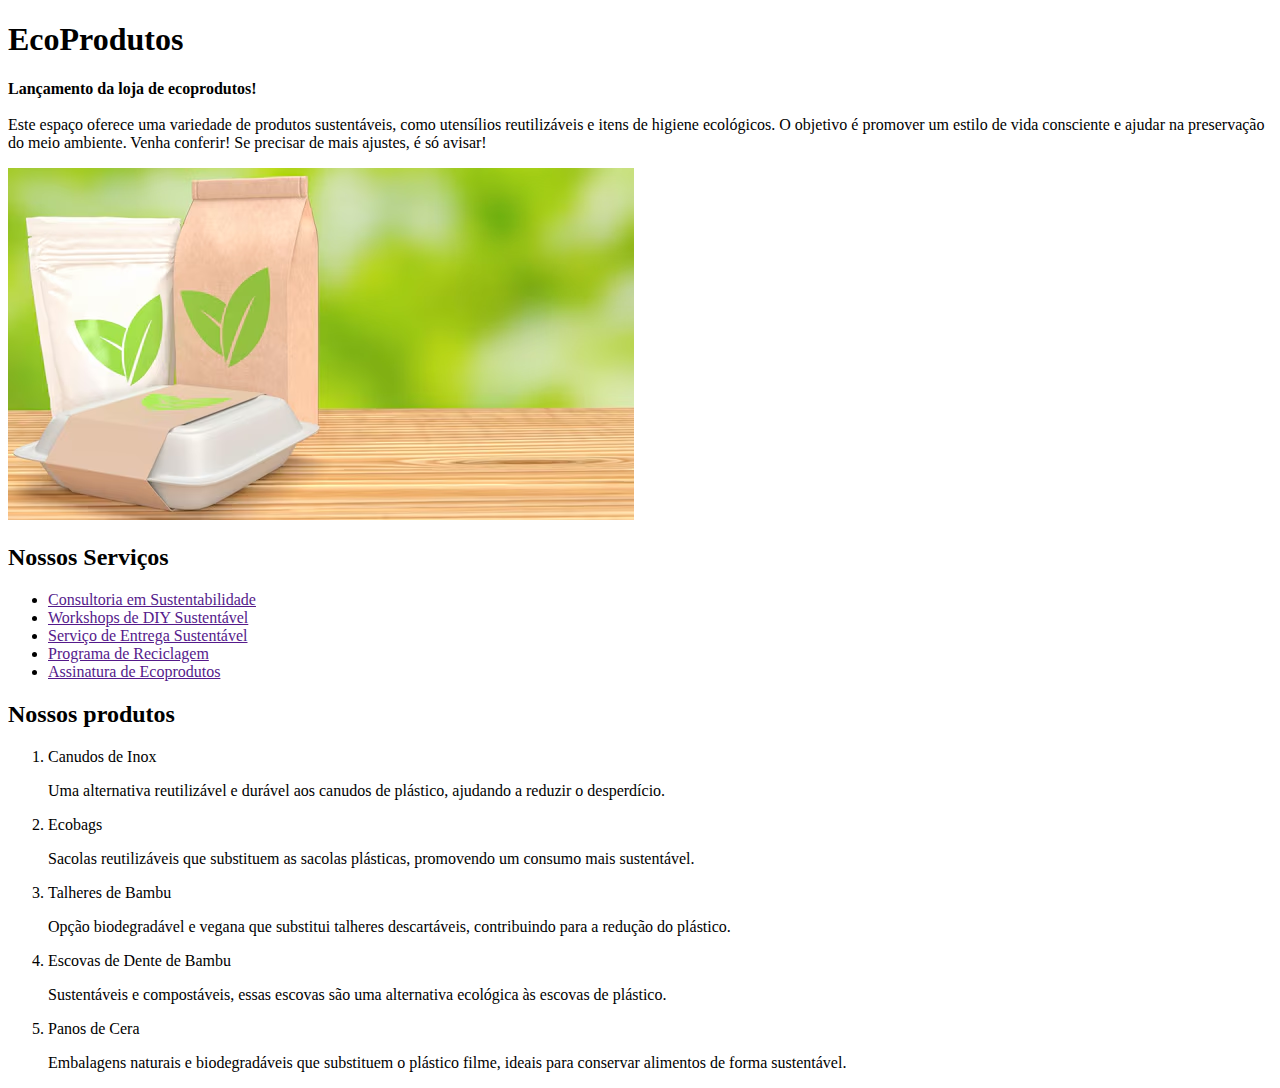
==== projeto9tales.html @ 959cf953 "Código PROJETO" ====
<!DOCTYPE html>
<html lang="en">
<head>
    <meta charset="UTF-8">
    <meta name="viewport" content="width=device-width, initial-scale=1.0">
    <title>Document</title>
    <link rel="stylesheet" href="cssprojeto.css">
</head>
<body>
    <div id="header">
        <h1>EcoProdutos</h1>
        <P><strong>Lançamento da loja de ecoprodutos!</strong><br><br> Este espaço oferece uma variedade de produtos sustentáveis, como utensílios reutilizáveis e itens de higiene ecológicos. O objetivo é promover um estilo de vida consciente e ajudar na preservação do meio ambiente. Venha conferir! Se precisar de mais ajustes, é só avisar!
        </P>
        <img src="ecoproduto.avif" alt="">
    </div>
        <h2>Nossos Serviços</h2>
        <ul>
            <li><a href="">Consultoria em Sustentabilidade</a></li>
            <li><a href="">Workshops de DIY Sustentável</a></li>
            <li><a href="">Serviço de Entrega Sustentável</a></li>
            <li><a href="">Programa de Reciclagem</a></li>
            <li><a href="">Assinatura de Ecoprodutos</a></li>
        </ul>

        <h2>Nossos produtos</h2>

        <ol>
            <li>Canudos de Inox 
                <p>Uma alternativa reutilizável e durável aos canudos de plástico, ajudando a reduzir o desperdício.</p>
            </li>

            <li>Ecobags 
                <p>Sacolas reutilizáveis que substituem as sacolas plásticas, promovendo um consumo mais sustentável.</li>
            </li>

            <li>Talheres de Bambu 
                <p>Opção biodegradável e vegana que substitui talheres descartáveis, contribuindo para a redução do plástico.</p>
            </li>

            <li>Escovas de Dente de Bambu 
                <p>Sustentáveis e compostáveis, essas escovas são uma alternativa ecológica às escovas de plástico.</p>
            </li>

            <li>Panos de Cera 
                <p>Embalagens naturais e biodegradáveis que substituem o plástico filme, ideais para conservar alimentos de forma sustentável.</p>
            </li>
        </ol>


</body>
</html>
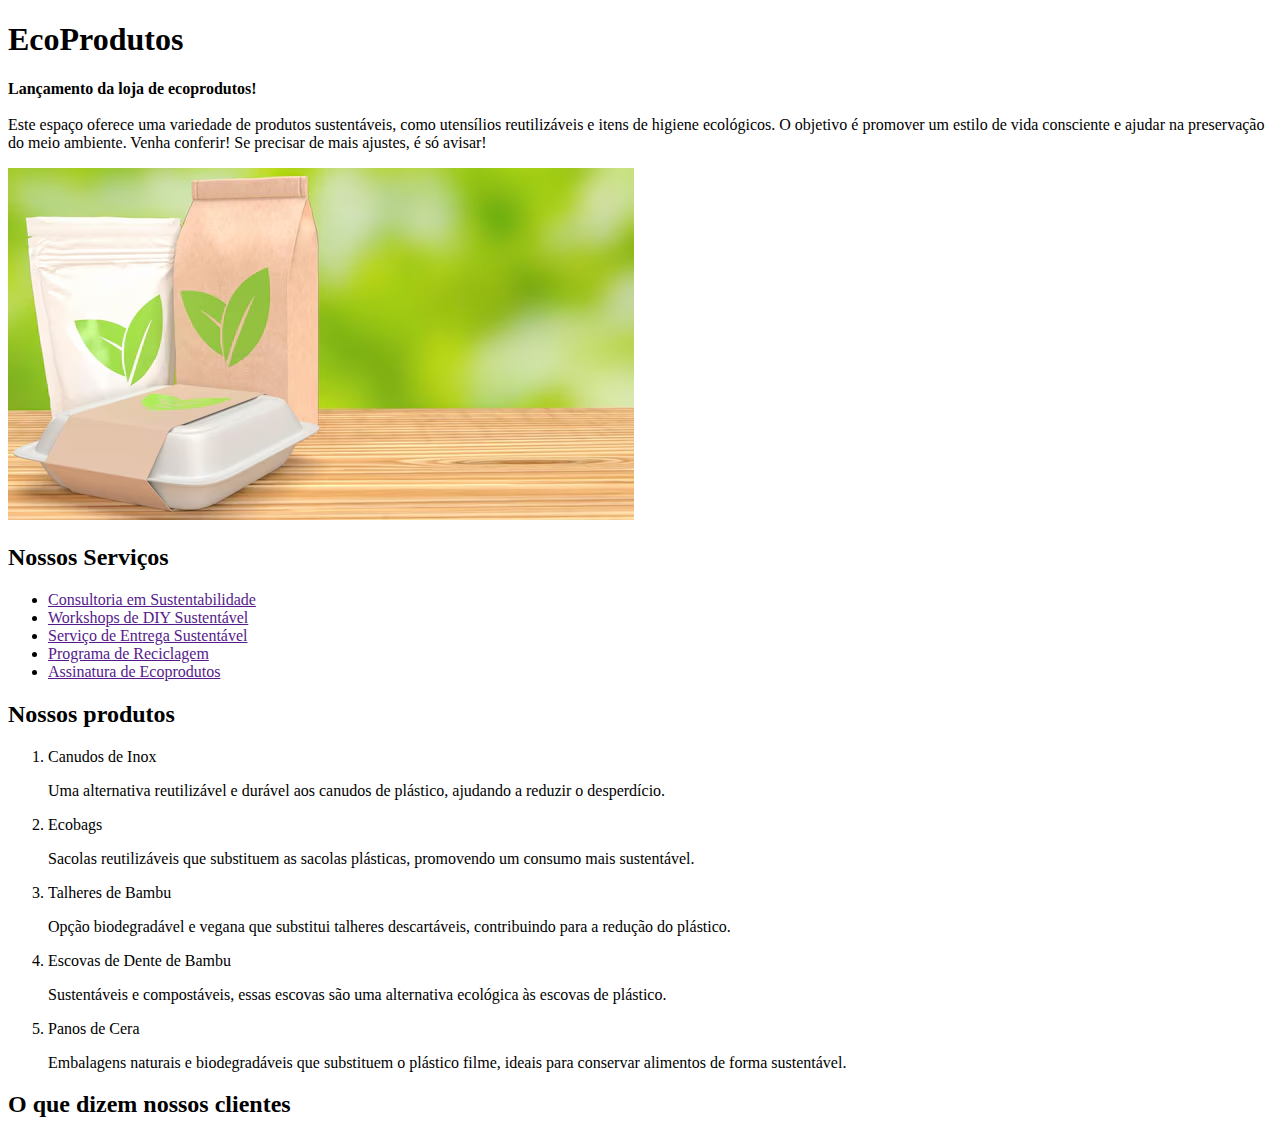
==== commit f72ad922: "Update projeto9tales.html" ====
--- a/projeto9tales.html
+++ b/projeto9tales.html
@@ -9,6 +9,9 @@
 </head>
 <body>
     <div id="header">
+        <nav>
+            
+        </nav>
         <h1>EcoProdutos</h1>
         <P><strong>Lançamento da loja de ecoprodutos!</strong><br><br> Este espaço oferece uma variedade de produtos sustentáveis, como utensílios reutilizáveis e itens de higiene ecológicos. O objetivo é promover um estilo de vida consciente e ajudar na preservação do meio ambiente. Venha conferir! Se precisar de mais ajustes, é só avisar!
         </P>
@@ -47,6 +50,7 @@
             </li>
         </ol>
 
+        <h2>O que dizem nossos clientes</h2>
 
 </body>
 </html>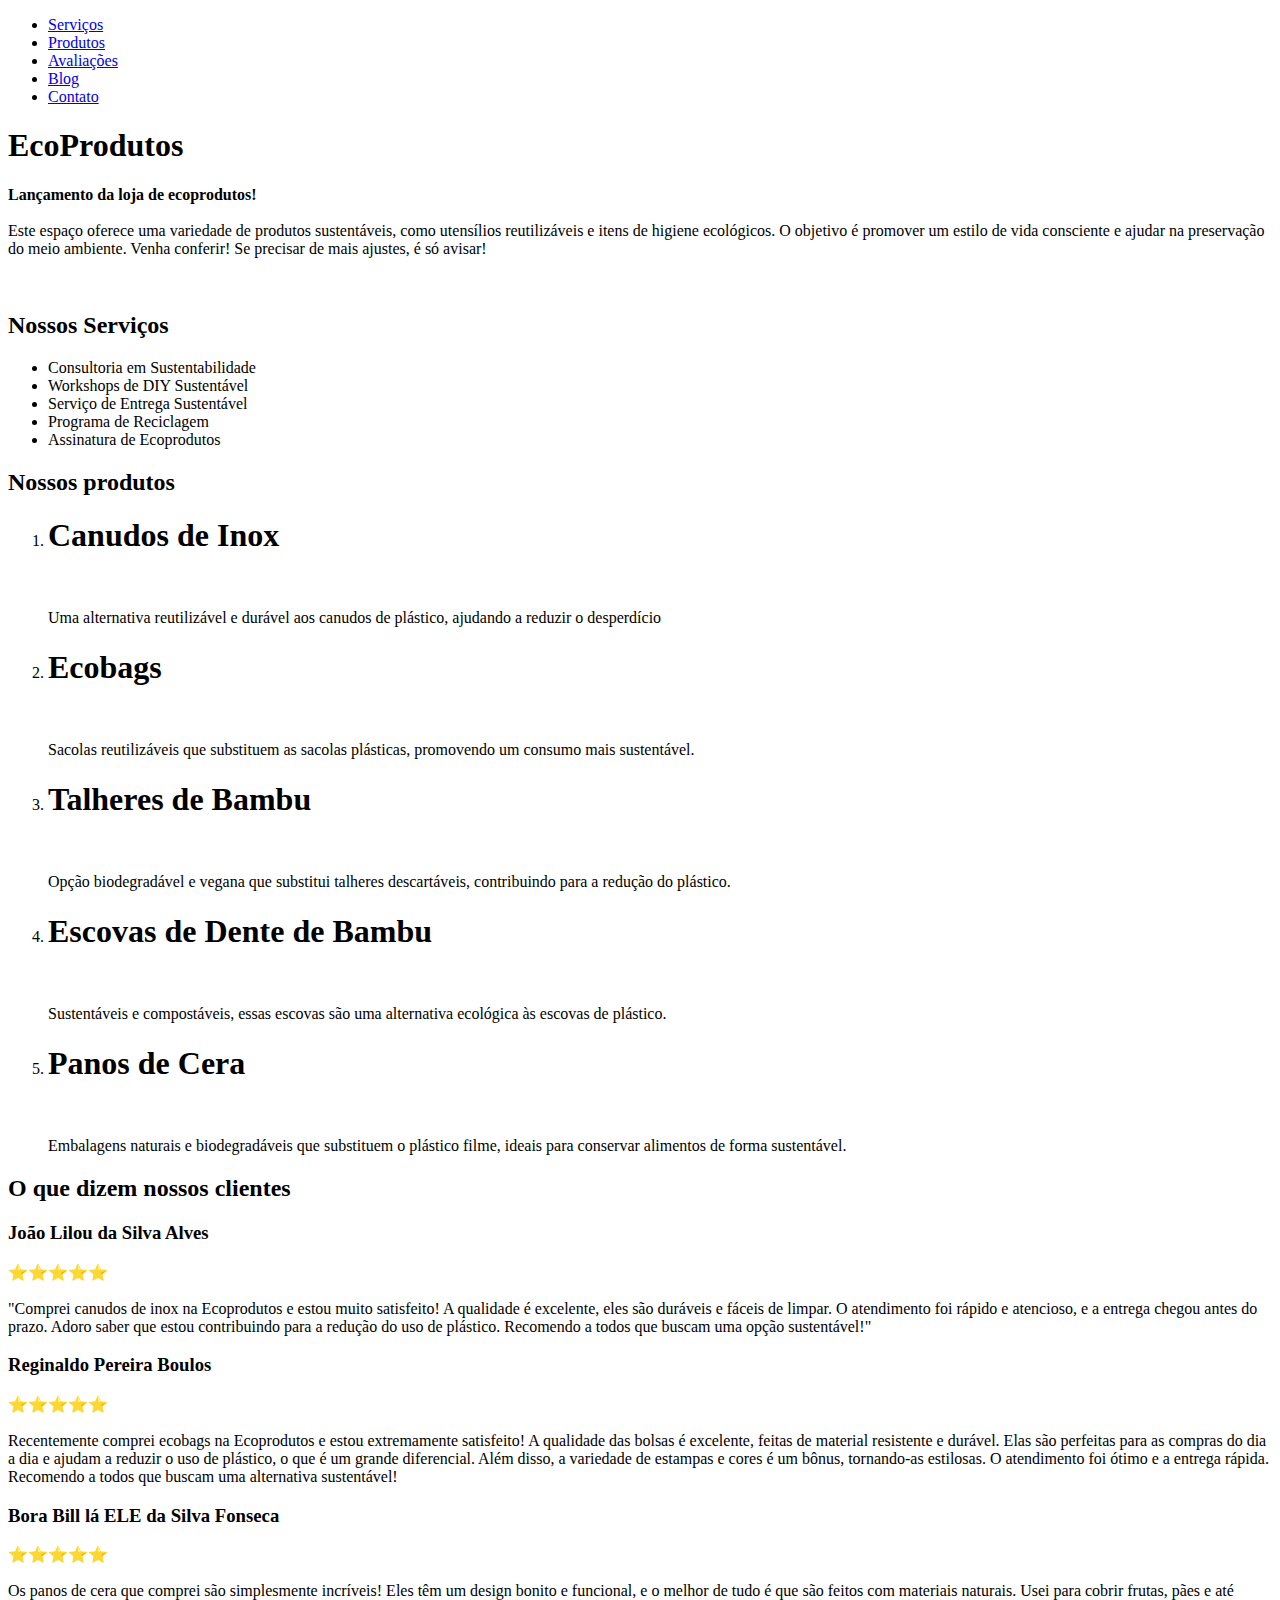
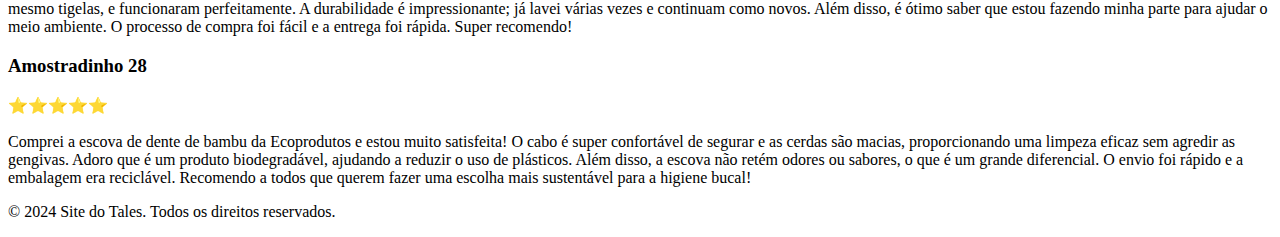
==== commit afd8cce0: "Update projeto9tales.html" ====
--- a/projeto9tales.html
+++ b/projeto9tales.html
@@ -1,56 +1,120 @@
-
 <!DOCTYPE html>
 <html lang="en">
 <head>
     <meta charset="UTF-8">
     <meta name="viewport" content="width=device-width, initial-scale=1.0">
     <title>Document</title>
-    <link rel="stylesheet" href="cssprojeto.css">
+    <link rel="stylesheet" href="home.css">
 </head>
+
 <body>
-    <div id="header">
-        <nav>
-            
+    <Header>
+        <div id="header">
+            <nav>
+                <ul class="navul">
+                    <li class="navli"><a href="#servicos" class="navlink">Serviços</a></li>
+                    <li class="navli"><a href="#produtos" class="navlink">Produtos</a></li>
+                    <li class="navli"><a href="#avaliacoes" class="navlink">Avaliações</a></li>
+                    <li class="navli"><a href="#blog" class="navlink">Blog</a></li>
+                    <li class="navli"><a href="#contato" class="navlink">Contato</a></li>
+                </ul class="navul">        
         </nav>
+     </div>
+    </Header>
+
+
+    <section id="servicos">
+        
         <h1>EcoProdutos</h1>
+
         <P><strong>Lançamento da loja de ecoprodutos!</strong><br><br> Este espaço oferece uma variedade de produtos sustentáveis, como utensílios reutilizáveis e itens de higiene ecológicos. O objetivo é promover um estilo de vida consciente e ajudar na preservação do meio ambiente. Venha conferir! Se precisar de mais ajustes, é só avisar!
         </P>
-        <img src="ecoproduto.avif" alt="">
-    </div>
+        <img src="baixados.jpg" alt="">
+    
+
+    <section id="servicos">
+        
         <h2>Nossos Serviços</h2>
         <ul>
-            <li><a href="">Consultoria em Sustentabilidade</a></li>
-            <li><a href="">Workshops de DIY Sustentável</a></li>
-            <li><a href="">Serviço de Entrega Sustentável</a></li>
-            <li><a href="">Programa de Reciclagem</a></li>
-            <li><a href="">Assinatura de Ecoprodutos</a></li>
+            <li>Consultoria em Sustentabilidade</li>
+            <li>Workshops de DIY Sustentável</li>
+            <li>Serviço de Entrega Sustentável</li>
+            <li>Programa de Reciclagem</li>
+            <li>Assinatura de Ecoprodutos</li>
         </ul>
+    </section>
 
+    <section id="produtos">
         <h2>Nossos produtos</h2>
 
         <ol>
-            <li>Canudos de Inox 
-                <p>Uma alternativa reutilizável e durável aos canudos de plástico, ajudando a reduzir o desperdício.</p>
-            </li>
+            <div class="products"><li><h1>Canudos de Inox</h1></li>
+                <div><img src="canudo.png" alt=""></div>
+                <p>Uma alternativa reutilizável e durável aos canudos de plástico, ajudando a reduzir o desperdício</p>
+            </div>
 
-            <li>Ecobags 
-                <p>Sacolas reutilizáveis que substituem as sacolas plásticas, promovendo um consumo mais sustentável.</li>
-            </li>
+            <div class="products"><li><h1>Ecobags</h1></li>
+            <div><img src="ecobag.jpg" alt="" id="ecobag"></div>
+                <p>Sacolas reutilizáveis que substituem as sacolas plásticas, promovendo um consumo mais sustentável.</p>
+            </div>
 
-            <li>Talheres de Bambu 
+        <div class="products"><li><h1>Talheres de Bambu</h1></li> 
+            <div><img src="" alt=""></div>
                 <p>Opção biodegradável e vegana que substitui talheres descartáveis, contribuindo para a redução do plástico.</p>
-            </li>
+        </div>
 
-            <li>Escovas de Dente de Bambu 
+        
+        <div class="products"><li><h1>Escovas de Dente de Bambu</h1></li>
+            <div><img src="" alt=""></div>
                 <p>Sustentáveis e compostáveis, essas escovas são uma alternativa ecológica às escovas de plástico.</p>
-            </li>
+        </div>
 
-            <li>Panos de Cera 
+        <div class="products"><li><h1>Panos de Cera</h1></li>
+                    <div><img src="" alt=""></div>
                 <p>Embalagens naturais e biodegradáveis que substituem o plástico filme, ideais para conservar alimentos de forma sustentável.</p>
-            </li>
+        </div>
+
         </ol>
+    </section>
 
+
+        <section id="avaliacoes">
+
+            <div>
         <h2>O que dizem nossos clientes</h2>
+            <h3>João Lilou da Silva Alves</h3>
+                    <p> ⭐⭐⭐⭐⭐<br><br>
+                        "Comprei canudos de inox na Ecoprodutos e estou muito satisfeito! A qualidade é excelente, eles são duráveis e fáceis de limpar. O atendimento foi rápido e atencioso, e a entrega chegou antes do prazo. Adoro saber que estou contribuindo para a redução do uso de plástico. Recomendo a todos que buscam uma opção sustentável!"
+                    </p>
+                </div>
 
+
+                <div class="avaliacoes">
+            <h3>Reginaldo Pereira Boulos</h3> 
+                    <p>⭐⭐⭐⭐⭐<br><br>
+                        Recentemente comprei ecobags na Ecoprodutos e estou extremamente satisfeito! A qualidade das bolsas é excelente, feitas de material resistente e durável. Elas são perfeitas para as compras do dia a dia e ajudam a reduzir o uso de plástico, o que é um grande diferencial. Além disso, a variedade de estampas e cores é um bônus, tornando-as estilosas. O atendimento foi ótimo e a entrega rápida. Recomendo a todos que buscam uma alternativa sustentável!</p>
+                </div>
+
+                <div>
+            <h3>Bora Bill lá ELE da Silva Fonseca</h3>
+                    <p>⭐⭐⭐⭐⭐<br><br>
+                        Os panos de cera que comprei são simplesmente incríveis! Eles têm um design bonito e funcional, e o melhor de tudo é que são feitos com materiais naturais. Usei para cobrir frutas, pães e até mesmo tigelas, e funcionaram perfeitamente. A durabilidade é impressionante; já lavei várias vezes e continuam como novos. Além disso, é ótimo saber que estou fazendo minha parte para ajudar o meio ambiente. O processo de compra foi fácil e a entrega foi rápida. Super recomendo!</p>
+                </div>
+
+                <div>
+            <h3>Amostradinho 28</h3>            
+                     <p>
+                        ⭐⭐⭐⭐⭐<br><br>
+                        Comprei a escova de dente de bambu da Ecoprodutos e estou muito satisfeita! O cabo é super confortável de segurar e as cerdas são macias, proporcionando uma limpeza eficaz sem agredir as gengivas. Adoro que é um produto biodegradável, ajudando a reduzir o uso de plásticos. Além disso, a escova não retém odores ou sabores, o que é um grande diferencial. O envio foi rápido e a embalagem era reciclável. Recomendo a todos que querem fazer uma escolha mais sustentável para a higiene bucal!
+                     </p>   
+                </div>
+
+        </section>
+
+
+
+        <footer>
+            <p>© 2024 Site do Tales. Todos os direitos reservados.</p>
+        </footer>
 </body>
 </html>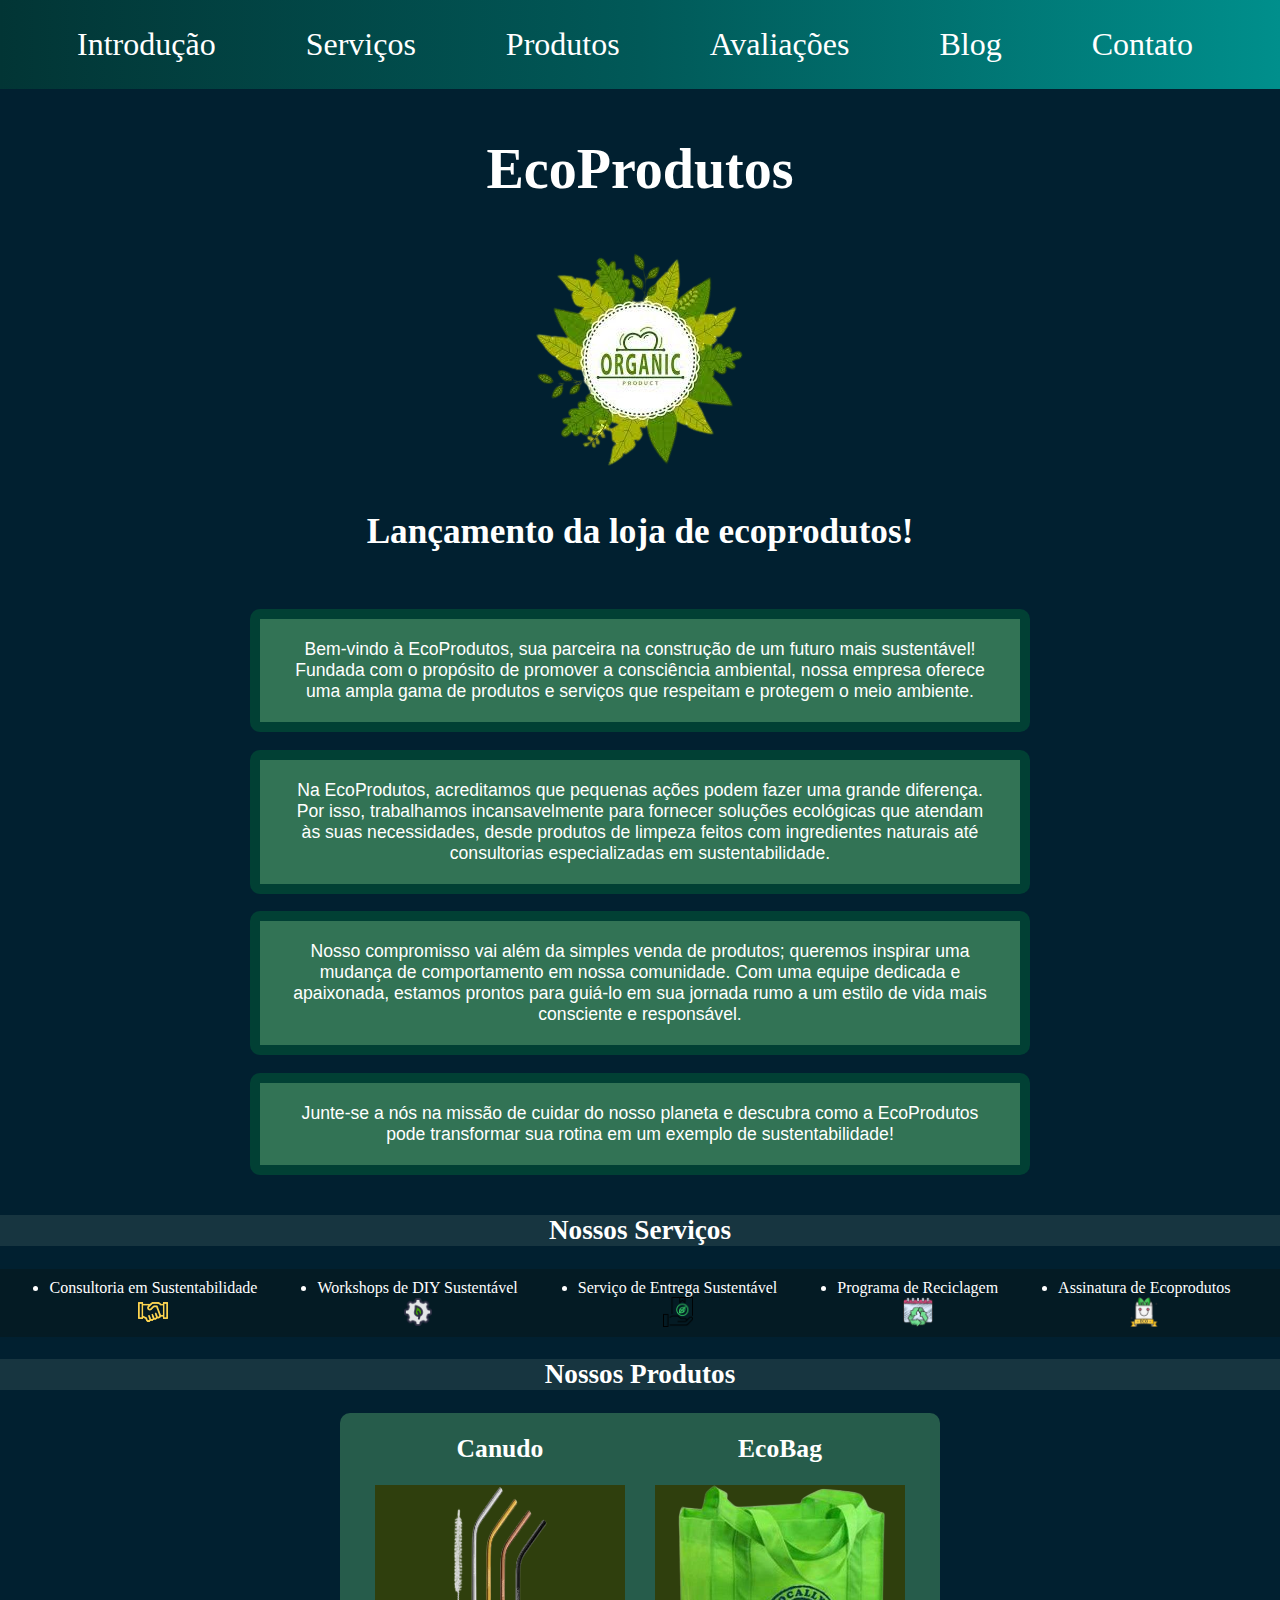
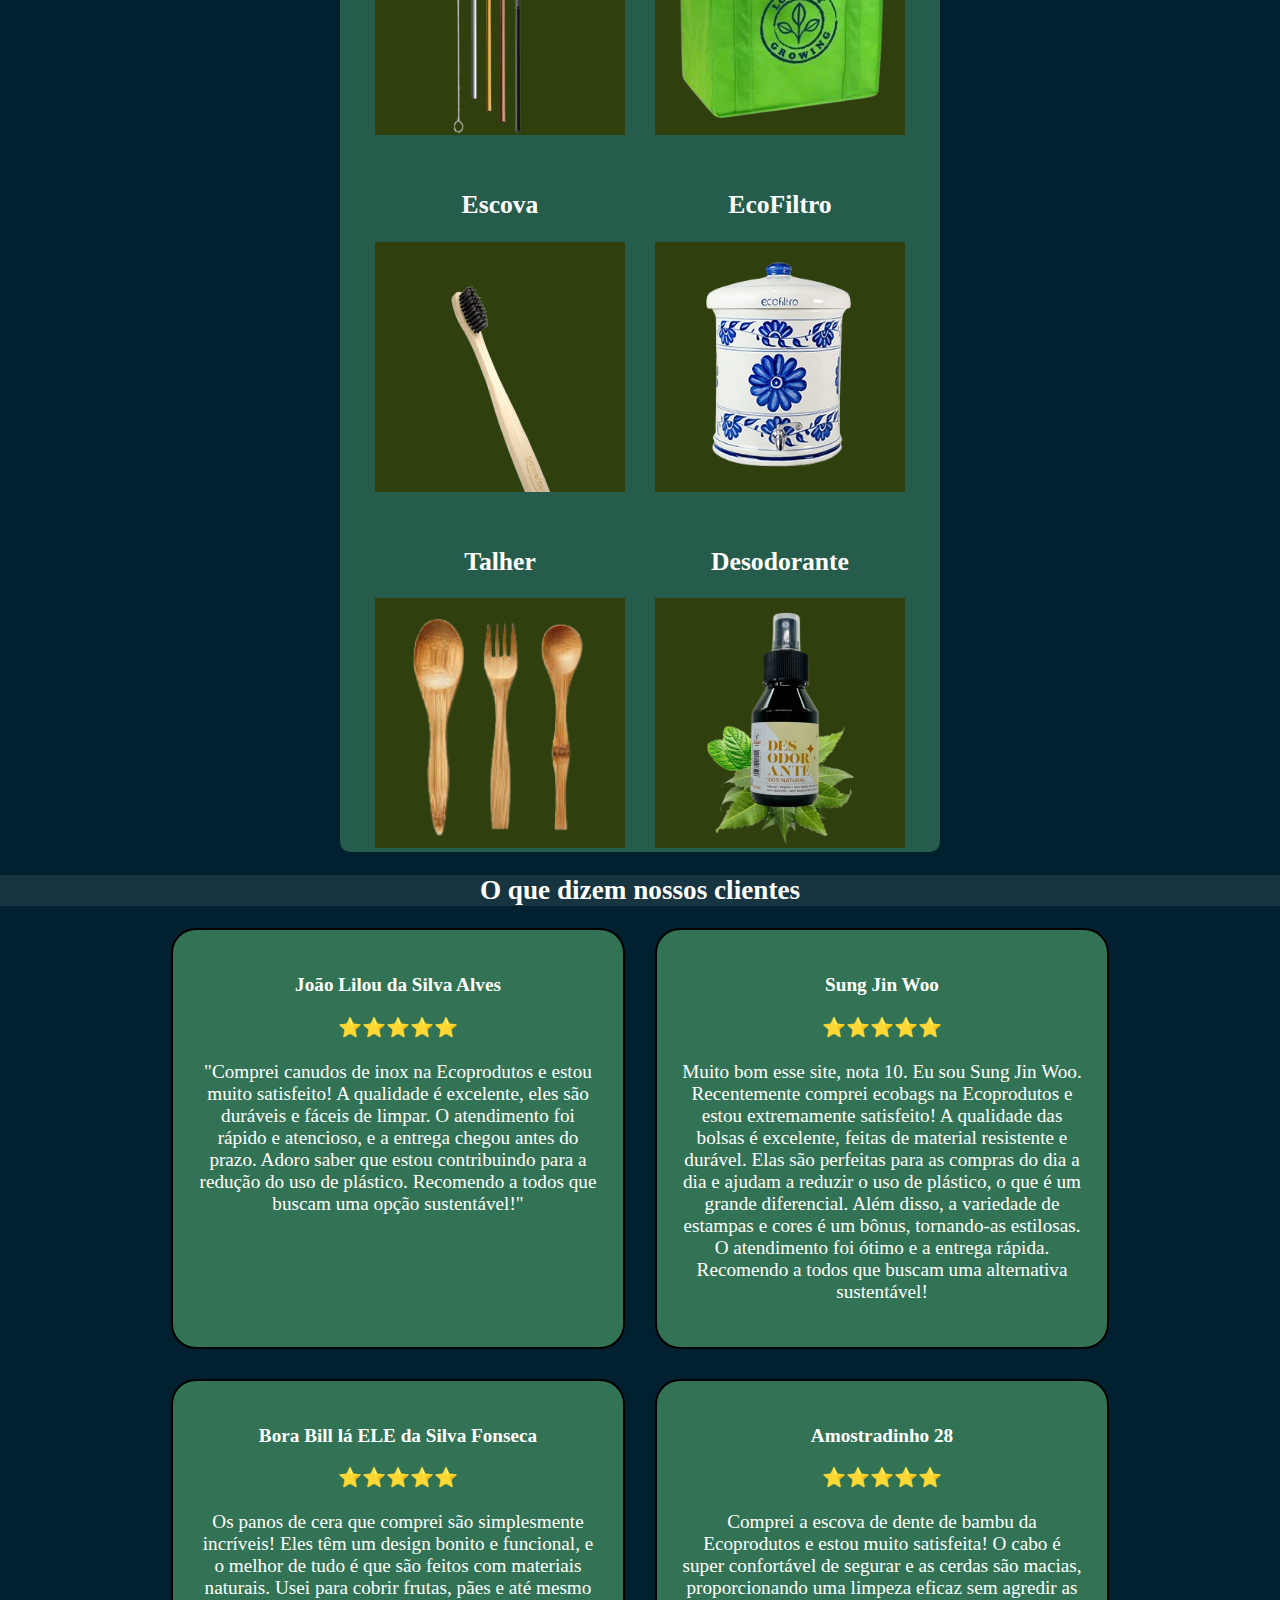
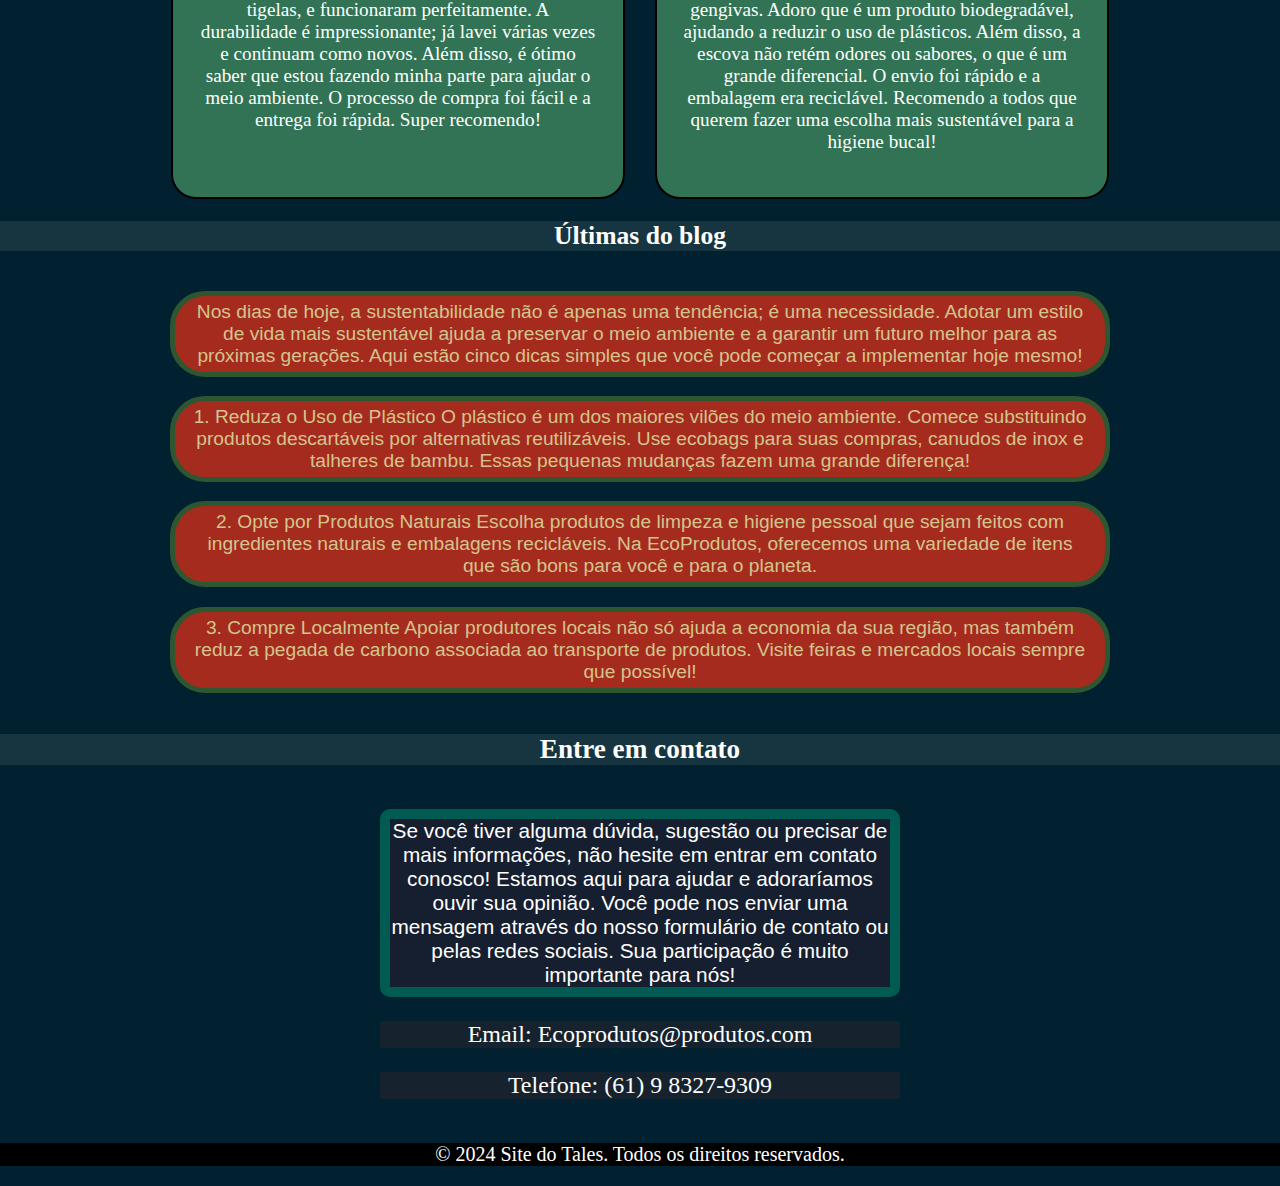
==== commit af1af7fe: "Add files via upload" ====
--- a/projeto9tales.html
+++ b/projeto9tales.html
@@ -1,120 +1,290 @@
 <!DOCTYPE html>
 <html lang="en">
-<head>
-    <meta charset="UTF-8">
-    <meta name="viewport" content="width=device-width, initial-scale=1.0">
-    <title>Document</title>
-    <link rel="stylesheet" href="home.css">
-</head>
-
-<body>
-    <Header>
-        <div id="header">
-            <nav>
-                <ul class="navul">
-                    <li class="navli"><a href="#servicos" class="navlink">Serviços</a></li>
-                    <li class="navli"><a href="#produtos" class="navlink">Produtos</a></li>
-                    <li class="navli"><a href="#avaliacoes" class="navlink">Avaliações</a></li>
-                    <li class="navli"><a href="#blog" class="navlink">Blog</a></li>
-                    <li class="navli"><a href="#contato" class="navlink">Contato</a></li>
-                </ul class="navul">        
-        </nav>
-     </div>
-    </Header>
-
-
-    <section id="servicos">
-        
-        <h1>EcoProdutos</h1>
-
-        <P><strong>Lançamento da loja de ecoprodutos!</strong><br><br> Este espaço oferece uma variedade de produtos sustentáveis, como utensílios reutilizáveis e itens de higiene ecológicos. O objetivo é promover um estilo de vida consciente e ajudar na preservação do meio ambiente. Venha conferir! Se precisar de mais ajustes, é só avisar!
-        </P>
-        <img src="baixados.jpg" alt="">
-    
-
-    <section id="servicos">
-        
-        <h2>Nossos Serviços</h2>
-        <ul>
-            <li>Consultoria em Sustentabilidade</li>
-            <li>Workshops de DIY Sustentável</li>
-            <li>Serviço de Entrega Sustentável</li>
-            <li>Programa de Reciclagem</li>
-            <li>Assinatura de Ecoprodutos</li>
-        </ul>
-    </section>
-
-    <section id="produtos">
-        <h2>Nossos produtos</h2>
-
-        <ol>
-            <div class="products"><li><h1>Canudos de Inox</h1></li>
-                <div><img src="canudo.png" alt=""></div>
-                <p>Uma alternativa reutilizável e durável aos canudos de plástico, ajudando a reduzir o desperdício</p>
+    <head>
+        <meta charset="UTF-8">
+        <meta name="viewport" content="width=device-width, initial-scale=1.0">
+        <title>EcoProdutos</title>
+        <link rel="stylesheet" href="home.css">
+    </head>
+
+    <body>
+        <header>
+            <div id="header">
+                <nav>
+                    <ul class="navul">
+                        <li class="navli"><a href="#introducao"
+                                class="navlink">Introdução</a></li>
+                        <li class="navli"><a href="#servicos"
+                                class="navlink">Serviços</a></li>
+                        <li class="navli"><a href="#produtos"
+                                class="navlink">Produtos</a></li>
+                        <li class="navli"><a href="#avaliacoes"
+                                class="navlink">Avaliações</a></li>
+                        <li class="navli"><a href="#Blog"
+                                class="navlink">Blog</a></li>
+                        <li class="navli"><a href="#Contato"
+                                class="navlink">Contato</a></li>
+                        </ul class="navul">
+                    </nav>
+                </div>
+            </header>
+
+            <section id="introducao">
+
+                <h1 class="h1-header">EcoProdutos</h1>
+                <img src="logo.png" alt id="img-header">
+
+                <h2 class="h2-header"><strong>Lançamento da loja de
+                        ecoprodutos!</strong></h2>
+                <div class="big-container">
+                    <div>
+                        <p class="introducao-site">Bem-vindo à EcoProdutos, sua
+                            parceira
+                            na construção de um futuro mais sustentável!
+                            Fundada com o propósito de promover a consciência
+                            ambiental,
+                            nossa empresa oferece
+                            uma ampla gama de produtos e serviços que respeitam
+                            e
+                            protegem o meio ambiente.</p>
+
+                        <p class="introducao-site">Na EcoProdutos, acreditamos
+                            que
+                            pequenas ações podem fazer uma grande diferença. Por
+                            isso, trabalhamos incansavelmente para fornecer
+                            soluções
+                            ecológicas que atendam às suas
+                            necessidades, desde produtos de limpeza feitos com
+                            ingredientes naturais até consultorias
+                            especializadas em sustentabilidade.</p>
+
+                        <p class="introducao-site"> Nosso compromisso vai além
+                            da
+                            simples venda de produtos; queremos inspirar uma
+                            mudança de comportamento em nossa comunidade. Com
+                            uma
+                            equipe
+                            dedicada e
+                            apaixonada, estamos prontos para guiá-lo em sua
+                            jornada
+                            rumo
+                            a um estilo de vida mais
+                            consciente e responsável.</p>
+
+                        <p class="introducao-site"> Junte-se a nós na missão de
+                            cuidar
+                            do nosso planeta e descubra como a EcoProdutos pode
+                            transformar sua rotina em um exemplo de
+                            sustentabilidade!</p>
+
+                    </p>
+                </div>
             </div>
 
-            <div class="products"><li><h1>Ecobags</h1></li>
-            <div><img src="ecobag.jpg" alt="" id="ecobag"></div>
-                <p>Sacolas reutilizáveis que substituem as sacolas plásticas, promovendo um consumo mais sustentável.</p>
-            </div>
-
-        <div class="products"><li><h1>Talheres de Bambu</h1></li> 
-            <div><img src="" alt=""></div>
-                <p>Opção biodegradável e vegana que substitui talheres descartáveis, contribuindo para a redução do plástico.</p>
+            <section id="servicos">
+
+                <h2 class="h2-servicos">Nossos Serviços</h2>
+                <ul class="ul-servicos">
+                    <li>Consultoria em Sustentabilidade<br> <img
+                            src="mao-icone.png" alt width="30px" height="30px"
+                            id="img-services"></li>
+
+                    <li>Workshops de DIY Sustentável <img
+                            src="plantinha-icone.png" alt width="30px"
+                            height="30px" id="img-services"></li>
+                    <li>Serviço de Entrega Sustentável <img
+                            src="mão-e-planta.png" alt width="30px"
+                            height="30px" id="img-services"></li>
+                    <li>Programa de Reciclagem <img src="reciclagem.png" alt
+                            width="30px" height="30px" id="img-services"></li>
+                    <li>Assinatura de Ecoprodutos <img src="ecoprodutos.png" alt
+                            width="30px" height="30px" id="img-services"></li>
+                </ul>
+            </section>
+
+            <section id="produtos">
+                <h2 class="h2-produtos">Nossos Produtos</h2>
+                <div class="products-img1">
+                    <div class="products-img">
+                        <div class="produtos-img">
+                            <h2 class="description">Canudo</h2>
+                            <img src="canudo.png" class="canudo" />
+
+                        </div>
+                        <div class="produtos-img">
+                            <h2 class="description">EcoBag</h2>
+                            <img src="ecobag.png" class="produto" />
+
+                        </div>
+                        <div class="produtos-img">
+                            <h2 class="description">Escova</h2>
+                            <img src="escova.png" class="produto" />
+
+                        </div>
+                        <div class="produtos-img">
+                            <h2 class="description">EcoFiltro</h2>
+                            <img src="ecofiltro.png" class="produto" />
+
+                        </div>
+                        <div class="produtos-img">
+                            <h2 class="description">Talher</h2>
+                            <img src="talher_de_bambu.png" class="produto" />
+
+                        </div>
+                        <div class="produtos-img">
+                            <h2 class="description">Desodorante</h2>
+                            <img src="desodorante.png" class="produto" />
+
+                        </div>
+                    </div>
+                </div>
+            </section>
+
+            <section id="avaliacoes">
+                <h2 class="h2-center">O que dizem nossos clientes</h2>
+                <div class="container-av">
+                    <div class="av">
+                        <div class="avaliacoes">
+
+                            <h3 class="text-avaliacao">João Lilou da Silva Alves</h3>
+                            <p class="text-avaliacao"> ⭐⭐⭐⭐⭐<br><br>
+                                "Comprei canudos de inox na Ecoprodutos e estou muito satisfeito! A qualidade é excelente, eles são duráveis e fáceis de limpar. O atendimento foi rápido e atencioso, e a entrega chegou antes do prazo. Adoro saber que estou contribuindo para a redução do uso de plástico. Recomendo a todos que buscam uma opção sustentável!"
+                            </p>
+                        </div>
+
+                        <div class="avaliacoes">
+                            <h3 class="text-avaliacao">Sung Jin Woo</h3>
+                            <p class="text-avaliacao">⭐⭐⭐⭐⭐<br><br>
+                                Muito bom esse site, nota 10. Eu sou Sung Jin Woo. <!--comentário valdir-->
+                                Recentemente comprei ecobags na Ecoprodutos e
+                                estou
+                                extremamente satisfeito! A qualidade das bolsas
+                                é
+                                excelente, feitas de material resistente e
+                                durável.
+                                Elas são perfeitas para as compras do dia a dia
+                                e
+                                ajudam a reduzir o uso de plástico, o que é um
+                                grande diferencial. Além disso, a variedade de
+                                estampas e cores é um bônus, tornando-as
+                                estilosas.
+                                O atendimento foi ótimo e a entrega rápida.
+                                Recomendo a todos que buscam uma alternativa
+                                sustentável!</p>
+                        </div>
+
+                        <div class="avaliacoes">
+                            <h3 class="text-avaliacao">Bora Bill lá ELE da Silva Fonseca</h3>
+                            <p class="text-avaliacao">⭐⭐⭐⭐⭐<br><br>
+                                Os panos de cera que comprei são simplesmente
+                                incríveis! Eles têm um design bonito e
+                                funcional, e
+                                o melhor de tudo é que são feitos com materiais
+                                naturais. Usei para cobrir frutas, pães e até
+                                mesmo
+                                tigelas, e funcionaram perfeitamente. A
+                                durabilidade
+                                é impressionante; já lavei várias vezes e
+                                continuam
+                                como novos. Além disso, é ótimo saber que estou
+                                fazendo minha parte para ajudar o meio ambiente.
+                                O
+                                processo de compra foi fácil e a entrega foi
+                                rápida.
+                                Super recomendo!</p>
+                        </div>
+
+                        <div class="avaliacoes">
+                            <h3 class="text-avaliacao">Amostradinho 28</h3>
+                            <p class="text-avaliacao">
+                                ⭐⭐⭐⭐⭐<br><br>
+                                Comprei a escova de dente de bambu da
+                                Ecoprodutos e
+                                estou muito satisfeita! O cabo é super
+                                confortável
+                                de segurar e as cerdas são macias,
+                                proporcionando
+                                uma limpeza eficaz sem agredir as gengivas.
+                                Adoro
+                                que é um produto biodegradável, ajudando a
+                                reduzir o
+                                uso de plásticos. Além disso, a escova não retém
+                                odores ou sabores, o que é um grande
+                                diferencial. O
+                                envio foi rápido e a embalagem era reciclável.
+                                Recomendo a todos que querem fazer uma escolha
+                                mais
+                                sustentável para a higiene bucal!
+                            </p>
+                        </div>
+                    </div>
+                </div>
+            </section>
+
+            <section id="Blog">
+                <h2 class="h2-blog">Últimas do blog</h2>
+                
+                <div class="blog-container">
+                    <div>
+                        <p class="text-blog">
+                            Nos dias de hoje, a sustentabilidade não é apenas
+                            uma
+                            tendência; é uma necessidade. Adotar um estilo de
+                            vida
+                            mais sustentável ajuda a preservar o meio ambiente e
+                            a
+                            garantir um futuro melhor para as próximas gerações.
+                            Aqui estão cinco dicas simples que você pode começar
+                            a
+                            implementar hoje mesmo!</p>
+
+                        <p class="text-blog">1. Reduza o Uso de Plástico
+                            O plástico é um dos maiores vilões do meio ambiente.
+                            Comece substituindo produtos descartáveis por
+                            alternativas reutilizáveis. Use ecobags para suas
+                            compras, canudos de inox e talheres de bambu. Essas
+                            pequenas mudanças fazem uma grande diferença!</p>
+
+                        <p class="text-blog"> 2. Opte por Produtos Naturais
+                            Escolha produtos de limpeza e higiene pessoal que
+                            sejam
+                            feitos com ingredientes naturais e embalagens
+                            recicláveis. Na EcoProdutos, oferecemos uma
+                            variedade de
+                            itens que são bons para você e para o planeta.</p>
+
+                        <p class="text-blog"> 3. Compre Localmente
+                            Apoiar produtores locais não só ajuda a economia da
+                            sua
+                            região, mas também reduz a pegada de carbono
+                            associada
+                            ao transporte de produtos. Visite feiras e mercados
+                            locais sempre que possível!</p>
+                    </div>
+                </div>
+            </section>
+
+            <section id="Contato">
+                <h2 class="h2-contatos">Entre em contato</h2>
+            <div class="container-contatos">
+                <div>
+            
+            <p class="p-contatos">Se você tiver alguma dúvida, sugestão ou
+                precisar de mais
+                informações, não hesite em entrar em contato conosco!
+                Estamos aqui para ajudar e adoraríamos ouvir sua
+                opinião. Você pode nos enviar uma mensagem através do
+                nosso formulário de contato ou pelas redes sociais. Sua
+                participação é muito importante para nós!</p>
+
+            <p class="contatos">Email: Ecoprodutos@produtos.com</p>
+            <p class="contatos">Telefone: (61) 9 8327-9309</p>
         </div>
-
-        
-        <div class="products"><li><h1>Escovas de Dente de Bambu</h1></li>
-            <div><img src="" alt=""></div>
-                <p>Sustentáveis e compostáveis, essas escovas são uma alternativa ecológica às escovas de plástico.</p>
-        </div>
-
-        <div class="products"><li><h1>Panos de Cera</h1></li>
-                    <div><img src="" alt=""></div>
-                <p>Embalagens naturais e biodegradáveis que substituem o plástico filme, ideais para conservar alimentos de forma sustentável.</p>
-        </div>
-
-        </ol>
-    </section>
-
-
-        <section id="avaliacoes">
-
-            <div>
-        <h2>O que dizem nossos clientes</h2>
-            <h3>João Lilou da Silva Alves</h3>
-                    <p> ⭐⭐⭐⭐⭐<br><br>
-                        "Comprei canudos de inox na Ecoprodutos e estou muito satisfeito! A qualidade é excelente, eles são duráveis e fáceis de limpar. O atendimento foi rápido e atencioso, e a entrega chegou antes do prazo. Adoro saber que estou contribuindo para a redução do uso de plástico. Recomendo a todos que buscam uma opção sustentável!"
-                    </p>
-                </div>
-
-
-                <div class="avaliacoes">
-            <h3>Reginaldo Pereira Boulos</h3> 
-                    <p>⭐⭐⭐⭐⭐<br><br>
-                        Recentemente comprei ecobags na Ecoprodutos e estou extremamente satisfeito! A qualidade das bolsas é excelente, feitas de material resistente e durável. Elas são perfeitas para as compras do dia a dia e ajudam a reduzir o uso de plástico, o que é um grande diferencial. Além disso, a variedade de estampas e cores é um bônus, tornando-as estilosas. O atendimento foi ótimo e a entrega rápida. Recomendo a todos que buscam uma alternativa sustentável!</p>
-                </div>
-
-                <div>
-            <h3>Bora Bill lá ELE da Silva Fonseca</h3>
-                    <p>⭐⭐⭐⭐⭐<br><br>
-                        Os panos de cera que comprei são simplesmente incríveis! Eles têm um design bonito e funcional, e o melhor de tudo é que são feitos com materiais naturais. Usei para cobrir frutas, pães e até mesmo tigelas, e funcionaram perfeitamente. A durabilidade é impressionante; já lavei várias vezes e continuam como novos. Além disso, é ótimo saber que estou fazendo minha parte para ajudar o meio ambiente. O processo de compra foi fácil e a entrega foi rápida. Super recomendo!</p>
-                </div>
-
-                <div>
-            <h3>Amostradinho 28</h3>            
-                     <p>
-                        ⭐⭐⭐⭐⭐<br><br>
-                        Comprei a escova de dente de bambu da Ecoprodutos e estou muito satisfeita! O cabo é super confortável de segurar e as cerdas são macias, proporcionando uma limpeza eficaz sem agredir as gengivas. Adoro que é um produto biodegradável, ajudando a reduzir o uso de plásticos. Além disso, a escova não retém odores ou sabores, o que é um grande diferencial. O envio foi rápido e a embalagem era reciclável. Recomendo a todos que querem fazer uma escolha mais sustentável para a higiene bucal!
-                     </p>   
-                </div>
-
-        </section>
-
-
-
-        <footer>
-            <p>© 2024 Site do Tales. Todos os direitos reservados.</p>
-        </footer>
-</body>
-</html>+    </div>
+</section>
+            <footer>
+                <p>© 2024 Site do Tales. Todos os direitos
+                    reservados.</p>
+            </footer>
+        </body>
+    </html>--- a/home.css
+++ b/home.css
@@ -0,0 +1,245 @@
+body{
+    margin: 0px;
+    padding: 0px;
+    background-color: #012030;
+    color: white;
+}
+
+header{
+    background: linear-gradient(to left, #008F8C,#015958, #023535);
+    margin: 0px;
+    padding: 10px;
+    color: white;
+}
+
+#img-header{
+    margin: auto;
+    display: block;
+}
+
+.h1-header{
+    display: flex;
+    justify-content: center;
+    margin: center;
+    padding: 10px;
+    align-items: center;
+    font-family: fantasy;
+    font-size: 3.5rem;
+}
+
+.h2-header{
+    display: flex;
+    justify-content: center;
+    margin: center;
+    padding: 10px;
+    align-items: center;
+    font-size: 2.2rem;
+    
+}
+.introducao-site{
+    margin: center;
+    text-align: center;
+    font-size: 1.1rem;
+    font-family:'Trebuchet MS', 'Lucida Sans Unicode', 'Lucida Grande', 'Lucida Sans', Arial, sans-serif;
+    width: 700px;
+    border-radius: 10px;
+    padding: 20px 30px 20px 30px;
+    background-color: #327355;
+    color: white;
+    border: 10px solid #014034;
+    
+}
+
+.navlink:hover{
+    background-color: #173540;
+}
+
+.navul{
+    display: flex;
+    justify-content: center;
+    align-items: center;
+    gap: 60px;
+    margin-right: 50px;
+}
+
+.navli{
+    list-style: none;
+}
+
+.navlink{
+    text-decoration: none;
+    font-size: 2rem;
+    color: white;
+    padding: 15px;
+}
+
+.big-container {
+    display: flex;
+    justify-content: center;
+}
+
+.h2-produtos, .h2-servicos, .h2-center, .h2-contatos{
+    text-align: center;
+    background-color:#173540 ;
+    font-size: 1.7rem;
+}
+
+
+.produto, .canudo {
+    width: 250px;
+    background-color: #2f3f0d;
+
+}
+
+.products-img1{
+    display: flex;
+    justify-content: center;
+    align-items: center;
+}
+
+.products-img {
+    display: flex;
+    justify-content: center;
+    align-items: center;
+    width: 600px;
+    flex-wrap: wrap;
+    gap: 30px   ;
+    background-color: #265C4B;
+    border-radius: 10px;
+}
+
+.description{
+    text-align: center;
+    font-family: Georgia, 'Times New Roman', Times, serif;
+    font-size: 1.6rem;
+}
+.canudo{
+    width: 250px;
+    height: 250px;
+}
+
+.ul-servicos{
+    background-color: #041b24;
+    display: flex;
+    justify-content: center;
+    margin: 0px; 
+    padding: 10px;
+    gap: 60px;
+    font-size: 1rem;
+}
+
+#img-services{
+    margin: auto;
+    display: block;
+    justify-content: center;
+    align-items: center;
+
+}
+
+
+.avaliacoes{
+    background-color: #327355;
+    width: 400px;
+    padding: 25px;
+    border-radius: 25px;
+    border: solid 2px black;
+}
+
+.container-av {
+    display: flex;
+    justify-content: center;
+}
+
+.av {
+    gap: 30px;
+    display: flex;
+    justify-content: center;
+    width: 1000px;
+    flex-wrap: wrap;
+}
+
+.seilaporra {
+    display: flex;
+    justify-content: center;
+}
+
+.avaliacoes {
+    transition: all .3s;
+}
+
+.avaliacoes:hover {
+    margin-top: -20px;
+}
+
+
+.text-avaliacao{
+    justify-content: center;
+    align-items: center;
+    text-align: center;
+    font-size: 1.2rem;
+    
+}
+
+footer{
+    background-color: black;
+    color: white;
+    font-size: 20px;
+    margin: 0px;
+    padding: 0px;
+    text-align: center;
+    margin-bottom: 0px;
+    
+}
+.text-blog{
+    background-color: #A62B1F;
+    color: #d3c48d;
+    margin: center;
+    text-align: center;
+    font-size: 1.2rem;
+    font-family: Impact, Haettenschweiler, 'Arial Narrow Bold', sans-serif;
+    width: 900px;
+    border-radius: 35px;
+    padding: 5px 15px 5px 15px;
+    border: 5px solid #2D5731;
+    
+}
+
+.h2-blog {
+    background-color: #173540;
+    text-align: center;
+    font-size: 1.6rem;
+}
+
+#blog{
+    justify-content: center;
+    align-items: center;
+}
+
+.blog-container{
+    display: flex;
+    justify-content: center;
+}
+
+.p-contatos{
+    background-color: #161F30;
+    color: white;
+    border-radius: 10px;
+    border: solid #005C53 10px;
+    width: 500px;
+    text-align: center;
+    font-family: 'Segoe UI', Tahoma, Geneva, Verdana, sans-serif;
+    font-size: 1.3rem;
+}
+
+.container-contatos{
+    display: flex;
+    justify-content: center;
+}
+.contatos{
+    background-color: #16232E;   
+    color: white;
+    font-size: 1.5rem;    
+    text-align: center;
+}
+
+
